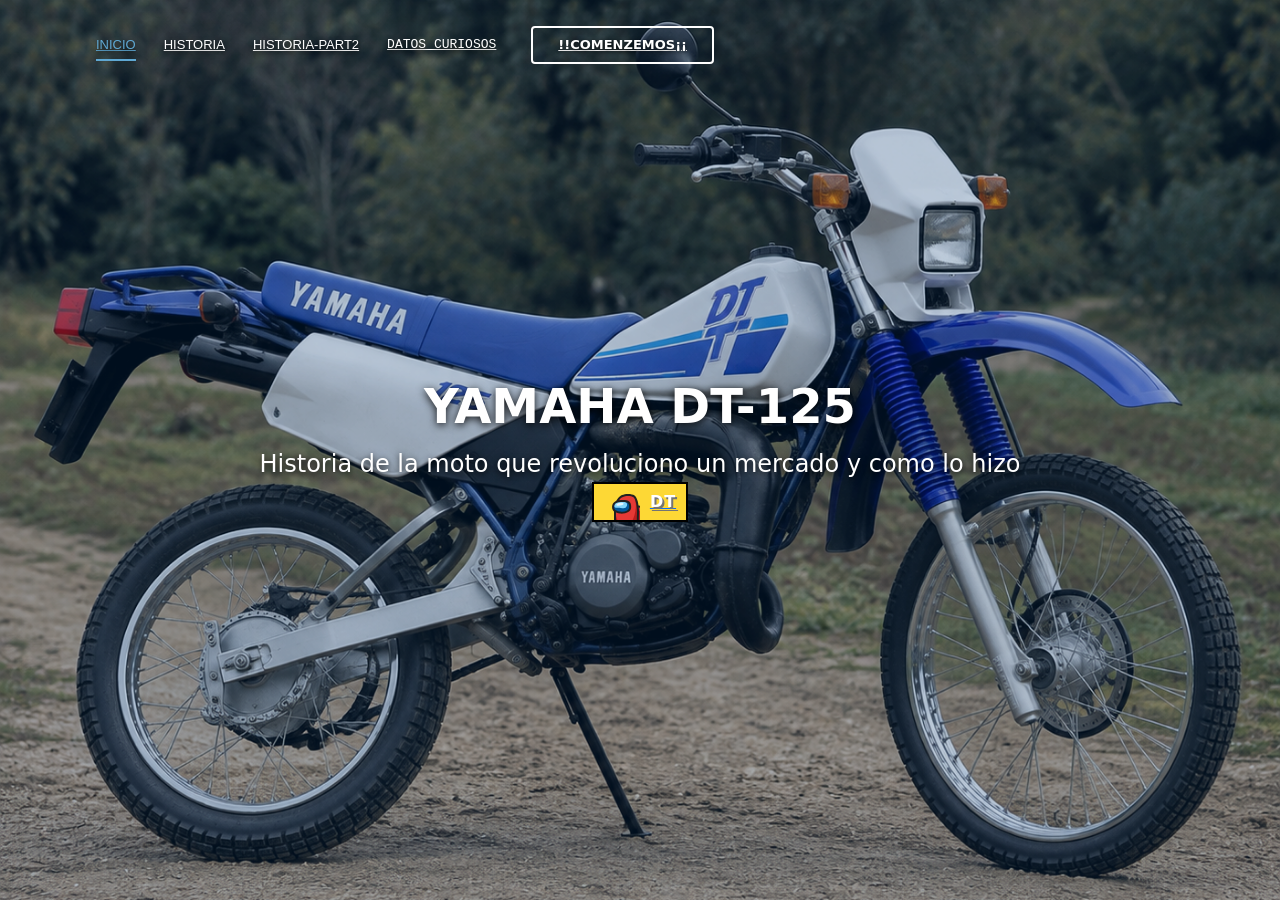
==== index.html @ cea1fda8 "primeraversion" ====
<!DOCTYPE html>
<html lang="es">

<head>
    <meta charset="UTF-8">
    <meta name="viewport" content="width=device-width, initial-scale=1.0">
    <title>Historia-dt125</title>
    <link rel="stylesheet" href="assets/css/style.css">
    <link href="https://cdn.jsdelivr.net/npm/bootstrap@5.3.8/dist/css/bootstrap.min.css" rel="stylesheet"
        integrity="sha384-sRIl4kxILFvY47J16cr9ZwB07vP4J8+LH7qKQnuqkuIAvNWLzeN8tE5YBujZqJLB" crossorigin="anonymous">
</head>

<body class="pag-principal">
    <header id="header" class="header d-flex align-items-center fixed-top">
        <div class="container-fluid container-xl position-relative d-flex align-items-center">
            <nav id="nmenu" class="nmenu">
                <ul>
                    <li><a href="" class="active">Inicio</a></li>
                    <li><a href="pages/Historia.html">Historia</a></li>
                    <li><a href="pages/Historia-part2.html">Historia-part2</a></li>
                    <li class="datos-c"><a href=""><Samp>Datos curiosos</Samp><i
                                class="bi bi-chevron-down toggle-dropdown"></i></a>
                        <ul>
                            <li><a href="pages/Datos-curioso-1.html">dato-1</a></li>
                            <li class="datos-c"><a href=""><span>DT-Narcotrafico</span><i
                                        class="bi bi-chevron-down toggle-dropdown"></i></a>
                                <ul>
                                    <li><a href="pages/Dt-narcotrafico-1.html">Contexto historico</a></li>
                                    <li><a href="pages/Dt-narcotrafico-2.html"></a>La Yamaha DT</li>
                                    <li><a href="pages/Dt-narcotrafico-3.html">Violencia y memoria</a></li>
                                </ul>
                            </li>
                            <li><a href="pages/Datos-curioso-2.html">dato-2</a></li>
                            <li><a href="pages/Datos-curioso-3.html">dato-3</a></li>
                            <li><a href="pages/Datos-curioso-4.html">dato-4</a></li>
                        </ul>
                    </li>
                </ul>
                <i class="mobile-nav-toggle d-xl-none bi bi-list"></i>
            </nav>
            <a class="cta-btn" href="index.html#about">!!Comenzemos¡¡</a>
        </div>
    </header>

    <main class="main">
        <section id="hero" class="hero section ">
            <img src="assets/img/Yamaha DT 125 en sendero natural.png" alt="" data-aos="fade-in">
            <div class="container d-flex flex-column align-items-center">
                <h2>YAMAHA DT-125</h2>
                <p>Historia de la moto que revoluciono un mercado y como lo hizo</p>
                <div>
                    <a href="pages/Historia.html">
                        <button>
                            <svg xmlns="http://www.w3.org/2000/svg" viewBox="0 0 36 36" width="36px" height="36px">
                                <rect width="36" height="36" x="0" y="0" fill="#fdd835"></rect>
                                <path fill="#e53935"
                                    d="M38.67,42H11.52C11.27,40.62,11,38.57,11,36c0-5,0-11,0-11s1.44-7.39,3.22-9.59 c1.67-2.06,2.76-3.48,6.78-4.41c3-0.7,7.13-0.23,9,1c2.15,1.42,3.37,6.67,3.81,11.29c1.49-0.3,5.21,0.2,5.5,1.28 C40.89,30.29,39.48,38.31,38.67,42z">
                                </path>
                                <path fill="#b71c1c"
                                    d="M39.02,42H11.99c-0.22-2.67-0.48-7.05-0.49-12.72c0.83,4.18,1.63,9.59,6.98,9.79 c3.48,0.12,8.27,0.55,9.83-2.45c1.57-3,3.72-8.95,3.51-15.62c-0.19-5.84-1.75-8.2-2.13-8.7c0.59,0.66,3.74,4.49,4.01,11.7 c0.03,0.83,0.06,1.72,0.08,2.66c4.21-0.15,5.93,1.5,6.07,2.35C40.68,33.85,39.8,38.9,39.02,42z">
                                </path>
                                <path fill="#212121"
                                    d="M35,27.17c0,3.67-0.28,11.2-0.42,14.83h-2C32.72,38.42,33,30.83,33,27.17 c0-5.54-1.46-12.65-3.55-14.02c-1.65-1.08-5.49-1.48-8.23-0.85c-3.62,0.83-4.57,1.99-6.14,3.92L15,16.32 c-1.31,1.6-2.59,6.92-3,8.96v10.8c0,2.58,0.28,4.61,0.54,5.92H10.5c-0.25-1.41-0.5-3.42-0.5-5.92l0.02-11.09 c0.15-0.77,1.55-7.63,3.43-9.94l0.08-0.09c1.65-2.03,2.96-3.63,7.25-4.61c3.28-0.76,7.67-0.25,9.77,1.13 C33.79,13.6,35,22.23,35,27.17z">
                                </path>
                                <path fill="#01579b"
                                    d="M17.165,17.283c5.217-0.055,9.391,0.283,9,6.011c-0.391,5.728-8.478,5.533-9.391,5.337 c-0.913-0.196-7.826-0.043-7.696-5.337C9.209,18,13.645,17.32,17.165,17.283z">
                                </path>
                                <path fill="#212121"
                                    d="M40.739,37.38c-0.28,1.99-0.69,3.53-1.22,4.62h-2.43c0.25-0.19,1.13-1.11,1.67-4.9 c0.57-4-0.23-11.79-0.93-12.78c-0.4-0.4-2.63-0.8-4.37-0.89l0.1-1.99c1.04,0.05,4.53,0.31,5.71,1.49 C40.689,24.36,41.289,33.53,40.739,37.38z">
                                </path>
                                <path fill="#81d4fa"
                                    d="M10.154,20.201c0.261,2.059-0.196,3.351,2.543,3.546s8.076,1.022,9.402-0.554 c1.326-1.576,1.75-4.365-0.891-5.267C19.336,17.287,12.959,16.251,10.154,20.201z">
                                </path>
                                <path fill="#212121"
                                    d="M17.615,29.677c-0.502,0-0.873-0.03-1.052-0.069c-0.086-0.019-0.236-0.035-0.434-0.06 c-5.344-0.679-8.053-2.784-8.052-6.255c0.001-2.698,1.17-7.238,8.986-7.32l0.181-0.002c3.444-0.038,6.414-0.068,8.272,1.818 c1.173,1.191,1.712,3,1.647,5.53c-0.044,1.688-0.785,3.147-2.144,4.217C22.785,29.296,19.388,29.677,17.615,29.677z M17.086,17.973 c-7.006,0.074-7.008,4.023-7.008,5.321c-0.001,3.109,3.598,3.926,6.305,4.27c0.273,0.035,0.48,0.063,0.601,0.089 c0.563,0.101,4.68,0.035,6.855-1.732c0.865-0.702,1.299-1.57,1.326-2.653c0.051-1.958-0.301-3.291-1.073-4.075 c-1.262-1.281-3.834-1.255-6.825-1.222L17.086,17.973z">
                                </path>
                                <path fill="#e1f5fe"
                                    d="M15.078,19.043c1.957-0.326,5.122-0.529,4.435,1.304c-0.489,1.304-7.185,2.185-7.185,0.652 C12.328,19.467,15.078,19.043,15.078,19.043z">
                                </path>
                            </svg>
                            <span class="now">125!</span>
                            <span class="play">DT</span>
                        </button>
                    </a>

                </div>
            </div>
        </section>
    </main>
    <script src="https://cdn.jsdelivr.net/npm/bootstrap@5.3.8/dist/js/bootstrap.bundle.min.js"
        integrity="sha384-FKyoEForCGlyvwx9Hj09JcYn3nv7wiPVlz7YYwJrWVcXK/BmnVDxM+D2scQbITxI"
        crossorigin="anonymous"></script>
</body>

</html>
---- assets/css/style.css ----
/*COLORES GENERALES*/
:root {
    --background-color: #F4F5F6;
    --default-color: #333333;
    --heading-color: #003B73;
    --accent-color: #0057A8;
    --surface-color: #FFFFFF;
    --contrast-color: #FFFFFF;
}

/*COLORES DEL MENÚ*/
:root {
    --nav-color: #FFFFFF;
    --nav-hover-color: #5FA8D3;
    --nav-mobile-background-color: #003B73;
    --nav-dropdown-background-color: #FFFFFF;
    --nav-dropdown-color: #333333;
    --nav-dropdown-hover-color: #0057A8;
}

/*CONFIGURACIÓN GENERAL*/
:root {
    scroll-behavior: smooth;
}

body {
    margin: 0;
    color: var(--default-color);
    background-color: var(--background-color);
    font-family:
        'Lucida Sans',
        'Lucida Sans Regular',
        'Lucida Grande',
        'Lucida Sans Unicode',
        Geneva,
        Verdana,
        sans-serif;
}

a {
    color: var(--accent-color);
    text-decoration: none;
    transition: 0.3s;
}

a:hover {
    color: var(--nav-hover-color);
    text-decoration: none;
}

h1,
h2,
h3,
h4,
h5,
h6 {
    color: var(--heading-color);
}

/*HEADER*/
.header {
    --background-color: transparent;
    --default-color: #FFFFFF;
    --heading-color: #FFFFFF;
    position: fixed;
    top: 0;
    left: 0;
    width: 100%;
    color: var(--default-color);
    background-color: transparent;
    padding: 20px 0;
    transition: all 0.5s;
    z-index: 1000;
}

/*BOTÓN DEL HEADER*/
.header .cta-btn,
.header .cta-btn:focus {
    color: var(--contrast-color);
    font-size: 13px;
    font-weight: 600;
    padding: 7px 25px;
    margin: 0 0 0 30px;
    border-radius: 4px;
    border: 2px solid var(--contrast-color);
    text-transform: uppercase;
    transition: 0.3s;
    text-shadow: 0 1px 4px rgba(0, 0, 0, 0.8);
}

.header .cta-btn:hover,
.header .cta-btn:focus:hover {
    color: var(--contrast-color);
    background-color: var(--accent-color);
    border-color: var(--accent-color);
}

/*MENÚ DE NAVEGACIÓN*/
@media (min-width: 1200px) {
    .nmenu {
        padding: 0;
    }

    .nmenu ul {
        margin: 0;
        padding: 0;
        display: flex;
        align-items: center;
        list-style: none;
    }

    .nmenu li {
        position: relative;
    }

    .nmenu>ul>li {
        white-space: nowrap;
        padding: 15px 14px;
    }

    .nmenu>ul>li:last-child {
        padding-right: 0;
    }

    /*LETRAS DEL MENÚ*/
    .nmenu a,
    .nmenu a:focus {
        color: var(--nav-color);
        font-size: 13px;
        font-family: Arial, sans-serif;
        font-weight: 500;
        display: flex;
        align-items: center;
        justify-content: space-between;
        white-space: nowrap;
        position: relative;
        text-transform: uppercase;
        transition: 0.3s;
        text-shadow: 0 2px 5px rgba(0, 0, 0, 0.8);
    }

    /*ICONOS DEL MENÚ*/
    .nmenu a i,
    .nmenu a:focus i {
        font-size: 12px;
        line-height: 0;
        margin-left: 5px;
        transition: 0.3s;
    }

    /*LÍNEA AZUL DEBAJO DEL MENÚ*/
    .nmenu>ul>li>a::before {
        content: "";
        position: absolute;
        height: 2px;
        bottom: -6px;
        left: 0;
        background-color: var(--nav-hover-color);
        visibility: hidden;
        width: 0;
        transition: all 0.3s ease-in-out;
    }

    .nmenu a:hover::before,
    .nmenu li:hover>a::before,
    .nmenu .active::before {
        visibility: visible;
        width: 100%;
    }

    /*HOVER Y ELEMENTO ACTIVO*/
    .nmenu li:hover>a,
    .nmenu .active,
    .nmenu .active:focus {
        color: var(--nav-hover-color);
    }

    /*SUBMENÚ*/
    .nmenu .datos-c ul {
        margin: 0;
        padding: 10px 0;
        background-color: var(--nav-dropdown-background-color);
        display: block;
        position: absolute;
        visibility: hidden;
        left: 14px;
        top: 130%;
        opacity: 0;
        transition: 0.3s;
        border-radius: 4px;
        z-index: 99;
        box-shadow: 0 0 30px rgba(0, 0, 0, 0.15);
    }

    .nmenu .datos-c ul li {
        min-width: 200px;
    }

    .nmenu .datos-c ul a {
        padding: 10px 20px;
        font-size: 15px;
        text-transform: none;
        color: var(--nav-dropdown-color);
        text-shadow: none;
    }

    .nmenu .datos-c ul a i {
        font-size: 12px;
    }

    .nmenu .datos-c ul a:hover,
    .nmenu .datos-c ul .active:hover,
    .nmenu .datos-c ul li:hover>a {
        color: var(--nav-dropdown-hover-color);
    }

    .nmenu .datos-c:hover>ul {
        opacity: 1;
        top: 100%;
        visibility: visible;
    }

    .nmenu .datos-c .datos-c ul {
        top: 0;
        left: -90%;
        visibility: hidden;
    }

    .nmenu .datos-c .datos-c:hover>ul {
        opacity: 1;
        top: 0;
        left: -100%;
        visibility: visible;
    }
}

/*HEADER AL HACER SCROLL*/
.scrolled .header {
    background-color: rgba(0, 59, 115, 0.92);
    box-shadow: 0 0 18px rgba(0, 0, 0, 0.2);
}

/*HERO*/
.hero {
    width: 100%;
    min-height: 100vh;
    position: relative;
    padding: 80px 0;
    display: flex;
    align-items: center;
    justify-content: center;
    overflow: hidden;
}

/*IMAGEN DEL HERO*/
.hero img {
    position: absolute;
    inset: 0;
    display: block;
    width: 100%;
    height: 100%;
    object-fit: cover;
    z-index: 1;
}

/*CAPA SOBRE LA IMAGEN*/
.hero::before {
    content: "";
    position: absolute;
    inset: 0;
    background: rgba(0, 59, 115, 0.25);
    z-index: 2;
}

/*CONTENIDO DEL HERO*/
.hero .container {
    position: relative;
    z-index: 3;
}

/*TÍTULO DEL HERO*/
.hero h2 {
    margin: 0;
    font-size: 48px;
    font-weight: 700;
    text-transform: uppercase;
    color: #FFFFFF;
    text-align: center;
    text-shadow: 0 2px 8px rgba(0, 0, 0, 0.9);
}

/*TEXTO DEL HERO*/
.hero p {
    color: #FFFFFF;
    margin: 10px 0 0 0;
    font-size: 24px;
    text-align: center;
    text-shadow:
        0 2px 6px rgba(0, 0, 0, 0.9);
}

/*BOTÓN "VAMOS"*/
.hero .btn-get-started {
    background-color: var(--accent-color);
    color: var(--contrast-color);
    font-weight: 600;
    font-size: 14px;
    letter-spacing: 1px;
    display: inline-block;
    padding: 10px 30px;
    border-radius: 4px;
    border: none;
    transition: 0.3s;
    text-transform: uppercase;
}

.hero .btn-get-started:hover {
    background-color: var(--heading-color);
    color: var(--contrast-color);
}

/*NAVEGACIÓN MÓVIL*/
@media (max-width: 1199px) {
    .header .cta-btn {
        order: 2;
        margin: 0 15px 0 0;
        padding: 6px 15px;
    }

    .nmenu {
        order: 3;
    }

    .mobile-nav-toggle {
        color: var(--nav-color);
        font-size: 28px;
        line-height: 0;
        margin-right: 10px;
        cursor: pointer;
        transition: color 0.3s;
    }

    .nmenu {
        padding: 0;
        z-index: 9997;
    }

    .nmenu ul {
        display: none;
        list-style: none;
        position: absolute;
        inset: 60px 20px 20px 20px;
        padding: 10px 0;
        margin: 0;
        border-radius: 6px;
        background-color: var(--nav-mobile-background-color);
        border: 1px solid rgba(255, 255, 255, 0.15);
        box-shadow: 0 5px 30px rgba(0, 0, 0, 0.2);
        overflow-y: auto;
        transition: 0.3s;
        z-index: 9998;
    }

    .nmenu a,
    .nmenu a:focus {
        color: var(--nav-dropdown-color);
        padding: 10px 20px;
        font-size: 17px;
        font-weight: 500;
        display: flex;
        align-items: center;
        justify-content: space-between;
        white-space: nowrap;
        transition: 0.3s;
        text-shadow: none;
    }

    .nmenu a:hover,
    .nmenu .active,
    .nmenu .active:focus {
        color: var(--nav-dropdown-hover-color);
    }

    .nmenu .datos-c ul {
        position: static;
        display: none;
        z-index: 99;
        padding: 10px 0;
        margin: 10px 20px;
        background-color: var(--nav-dropdown-background-color);
        transition: all 0.5s ease-in-out;
    }

    .nmenu .datos-c ul ul {
        background-color: rgba(33, 37, 41, 0.05);
    }

    .nmenu .datos-c>.datos-c-active {
        display: block;
        background-color: rgba(33, 37, 41, 0.03);
    }

    .mobile-nav-active {
        overflow: hidden;
    }

    .mobile-nav-active .mobile-nav-toggle {
        color: #FFFFFF;
        position: absolute;
        font-size: 32px;
        top: 15px;
        right: 15px;
        margin-right: 0;
        z-index: 9999;
    }

    .mobile-nav-active .nmenu {
        position: fixed;
        overflow: hidden;
        inset: 0;
        background: rgba(0, 59, 115, 0.92);
        transition: 0.3s;
    }

    .mobile-nav-active .nmenu>ul {
        display: block;
    }
}

/*HERO - TABLET*/
@media (max-width: 768px) {
    .hero h2 {
        font-size: 32px;
    }

    .hero p {
        font-size: 18px;
    }
}

/*HERO - CELULAR*/
@media (max-width: 575px) {
    .hero {
        padding: 60px 20px;
    }

    .hero h2 {
        font-size: 28px;
    }

    .hero p {
        font-size: 16px;
    }

    .hero .btn-get-started {
        font-size: 13px;
        padding: 9px 22px;
    }
}

/*Boton especial*/
/* From Uiverse.io by barisdogansutcu */
button {
    display: flex;
    align-items: center;
    justify-content: center;
    gap: 10px;
    padding: 0 10px;
    color: white;
    text-shadow: 2px 2px rgb(116, 116, 116);
    text-transform: uppercase;
    cursor: pointer;
    border: solid 2px black;
    letter-spacing: 1px;
    font-weight: 600;
    font-size: 17px;
    background-color: hsl(49deg 98% 60%);
    border-radius: 50px;
    position: relative;
    overflow: hidden;
    transition: all 0.5s ease;
}

button:active {
    transform: scale(0.9);
    transition: all 100ms ease;
}

button svg {
    transition: all 0.5s ease;
    z-index: 2;
}

.play {
    transition: all 0.5s ease;
    transition-delay: 300ms;
}

button:hover svg {
    transform: scale(3) translate(50%);
}

.now {
    position: absolute;
    left: 0;
    transform: translateX(-100%);
    transition: all 0.5s ease;
    z-index: 2;
}

button:hover .now {
    transform: translateX(10px);
    transition-delay: 300ms;
}

button:hover .play {
    transform: translateX(200%);
    transition-delay: 300ms;
}

/* ===== DATOS CURIOSOS ===== */

.pagina-curiosidad {
    position: relative;
    min-height: 100vh;
    padding: 1px 0 50px;
    isolation: isolate;
}

.fondo-pagina {
    position: fixed;
    inset: 0;
    z-index: -1;
    background-image: url("../img/Yamaha\ DT\ 125\ en\ sendero\ natural.png");
    background-size: cover;
    background-position: center;
    background-repeat: no-repeat;
}

.fondo-pagina::after {
    content: "";
    position: absolute;
    inset: 0;
    background: rgba(10, 20, 30, 0.35);
}

.curiosidad {
    position: relative;
    z-index: 1;
    max-width: 1100px;
    width: calc(100% - 40px);
    margin: 110px auto 50px;
    padding: 32px;
    display: grid;
    grid-template-columns: minmax(0, 0.85fr) minmax(0, 1.15fr);
    align-items: center;
    gap: 32px;
    background: rgba(25, 37, 49, 0.94);
    border: 1px solid rgba(255, 255, 255, 0.15);
    border-radius: 18px;
    box-shadow: 0 12px 35px rgba(0, 0, 0, 0.3);
}

/* IMAGEN */

.imagen-contenedor {
    position: sticky;
    top: 100px;
    min-width: 0;
}

.imagen-yamaha {
    display: block;
    width: 100%;
    height: 340px;
    object-fit: cover;
    object-position: center;
    background-color: #e9edf2;
    border-radius: 12px;
    box-shadow: 0 6px 18px rgba(0, 0, 0, 0.2);
}

.imagen-descripcion {
    display: block;
    margin-top: 12px;
    color: #9eafc0;
    font-size: 11px;
    font-weight: 600;
    letter-spacing: 1.5px;
    text-align: center;
}

/* CONTENIDO */

.contenido {
    min-width: 0;
}

.etiqueta {
    display: inline-block;
    margin-bottom: 12px;
    padding: 6px 10px;
    color: #66b5ff;
    background: rgba(22, 140, 255, 0.12);
    border: 1px solid rgba(102, 181, 255, 0.2);
    border-radius: 5px;
    font-size: 12px;
    font-weight: 700;
    letter-spacing: 1.3px;
}

.curiosidad .contenido h2 {
    margin: 0 0 20px;
    color: #ffffff;
    font-size: clamp(23px, 2.2vw, 30px);
    font-weight: 700;
    line-height: 1.3;
}

.curiosidad .contenido p {
    margin: 0 0 15px;
    color: #d5e0eb;
    font-size: 14px;
    line-height: 1.8;
}

.lista-curiosidades {
    margin-top: 24px;
    padding: 20px;
    background: rgba(255, 255, 255, 0.045);
    border-left: 3px solid #168cff;
    border-radius: 0 10px 10px 0;
}

.curiosidad .contenido .lista-curiosidades h3 {
    margin: 0 0 15px;
    color: #ffffff;
    font-size: 17px;
    font-weight: 700;
}

.curiosidad .contenido .lista-curiosidades ul {
    margin: 0;
    padding-left: 22px;
    color: #d5e0eb;
}

.curiosidad .contenido .lista-curiosidades li {
    padding-left: 5px;
    margin-bottom: 12px;
    color: #d5e0eb;
    font-size: 13px;
    line-height: 1.8;
}

.curiosidad .contenido .lista-curiosidades li::marker {
    color: #45a5ff;
}

.curiosidad .contenido .lista-curiosidades li strong {
    color: #ffffff;
}

/* BOTÓN */

.boton {
    display: inline-block;
    margin-top: 22px;
    padding: 12px 20px;
    background: #087bea;
    color: #ffffff;
    border: 1px solid #168cff;
    border-radius: 7px;
    font-size: 14px;
    font-weight: 600;
    text-decoration: none;
    transition: background 0.25s, transform 0.25s;
}

.boton:hover {
    background: #0065c9;
    color: #ffffff;
    transform: translateY(-2px);
}

/* PÁGINA HISTÓRICA */

body.pag-principal {
    background-color: #17232e;
}

.archivo {
    position: relative;
    isolation: isolate;
    min-height: 100vh;
    padding: 125px 20px 60px;
}

.archivo::before {
    content: "";
    position: fixed;
    inset: 0;
    z-index: -1;
    background:
        linear-gradient(
            rgba(12, 22, 30, 0.65),
            rgba(12, 22, 30, 0.85)
        ),
        url("../img/Yamaha%20DT%20125%20en%20sendero%20natural.png")
        center / cover no-repeat;
}

.archivo-cabecera {
    max-width: 1050px;
    margin: 0 auto 30px;
    padding-bottom: 20px;
    border-bottom: 3px solid #a63b30;
}

.archivo-cabecera span {
    color: #e3b4a3;
    font-size: 12px;
    letter-spacing: 2px;
    font-weight: bold;
}

.archivo-cabecera h1 {
    color: #fff;
    font-family: Georgia, serif;
    font-size: clamp(30px, 5vw, 48px);
    margin: 15px 0;
}

.archivo-cabecera p {
    color: #e0e0e0;
    line-height: 1.8;
}

.ficha-historica {
    max-width: 1050px;
    margin: auto;
    display: grid;
    grid-template-columns: 1fr 1fr;
    background: #eee6d7;
    box-shadow: 0 12px 30px rgba(0, 0, 0, 0.3);
}

.ficha-historica > img {
    width: 100%;
    height: 100%;
    min-height: 350px;
    object-fit: cover;
}

.ficha-contenido {
    padding: 32px;
}

.ficha-contenido > span {
    color: #a63b30;
    font-size: 12px;
    font-weight: bold;
    letter-spacing: 2px;
}

.ficha-contenido h2 {
    color: #203446;
    font-family: Georgia, serif;
    margin: 15px 0;
}

.ficha-contenido p {
    color: #414141;
    line-height: 1.9;
}

.ficha-contenido a {
    display: inline-block;
    margin-top: 15px;
    padding: 12px 18px;
    background: #a63b30;
    color: #fff;
    border-radius: 4px;
}
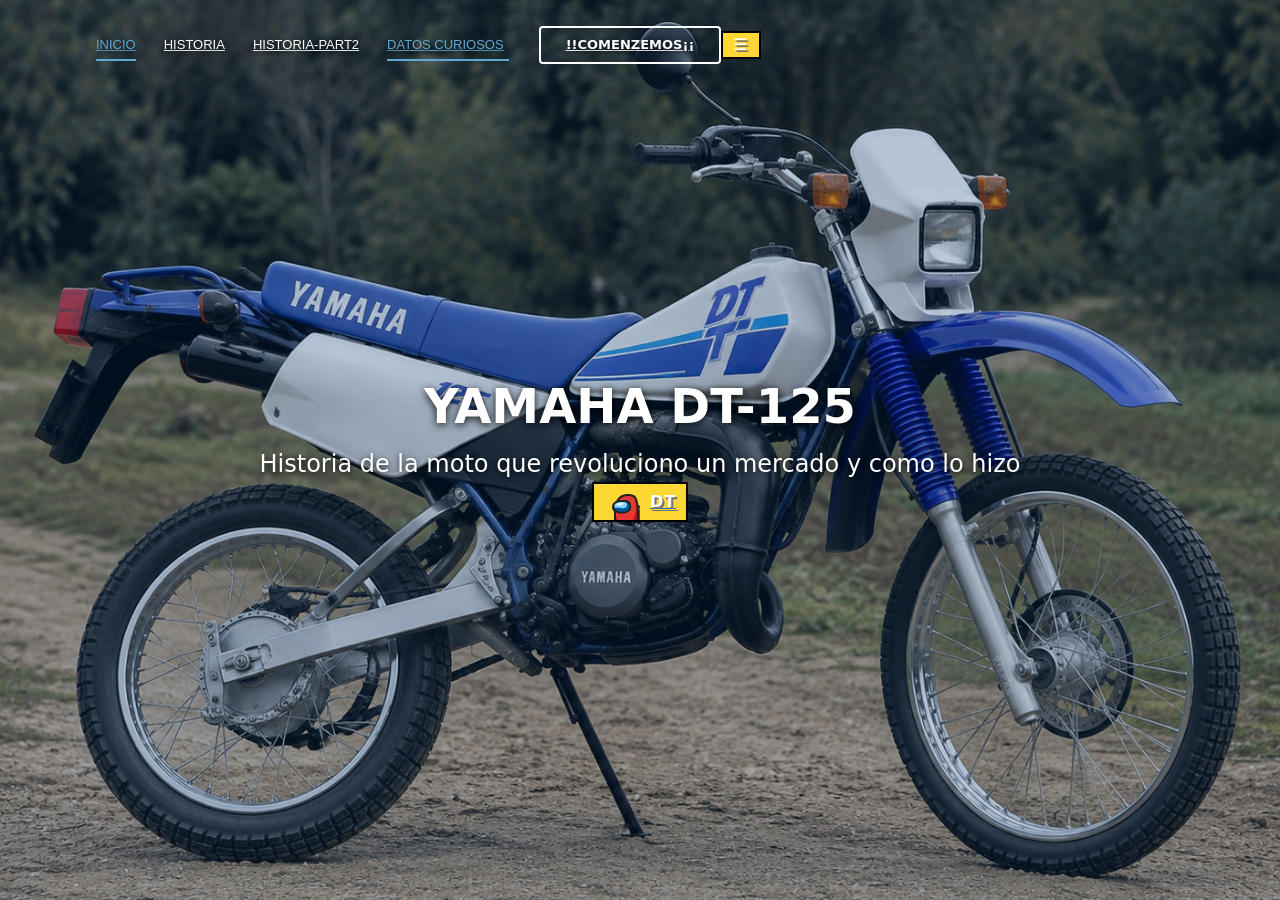
==== commit 70882468: "se arreglo problema responsive" ====
--- a/index.html
+++ b/index.html
@@ -18,15 +18,13 @@
                     <li><a href="" class="active">Inicio</a></li>
                     <li><a href="pages/Historia.html">Historia</a></li>
                     <li><a href="pages/Historia-part2.html">Historia-part2</a></li>
-                    <li class="datos-c"><a href=""><Samp>Datos curiosos</Samp><i
-                                class="bi bi-chevron-down toggle-dropdown"></i></a>
+                    <li class="datos-c"><a href="#" class="active"><span>Datos curiosos</span><i class="bi bi-chevron-down toggle-dropdown"></i></a>
                         <ul>
                             <li><a href="pages/Datos-curioso-1.html">dato-1</a></li>
-                            <li class="datos-c"><a href=""><span>DT-Narcotrafico</span><i
-                                        class="bi bi-chevron-down toggle-dropdown"></i></a>
+                            <li class="datos-c"><a href="#"><span>DT-Narcotrafico</span><iclass="bi bi-chevron-down toggle-dropdown"></iclass=></a>
                                 <ul>
                                     <li><a href="pages/Dt-narcotrafico-1.html">Contexto historico</a></li>
-                                    <li><a href="pages/Dt-narcotrafico-2.html"></a>La Yamaha DT</li>
+                                    <li><a href="pages/Dt-narcotrafico-2.html">La Yamaha DT</a></li>
                                     <li><a href="pages/Dt-narcotrafico-3.html">Violencia y memoria</a></li>
                                 </ul>
                             </li>
@@ -39,6 +37,10 @@
                 <i class="mobile-nav-toggle d-xl-none bi bi-list"></i>
             </nav>
             <a class="cta-btn" href="index.html#about">!!Comenzemos¡¡</a>
+            <button class="mobile-nav-toggle" type="button" aria-label="Abrir menú"
+                onclick="document.body.classList.toggle('mobile-nav-active')">
+                ☰
+            </button>
         </div>
     </header>
 
--- a/assets/css/style.css
+++ b/assets/css/style.css
@@ -702,12 +702,9 @@
     inset: 0;
     z-index: -1;
     background:
-        linear-gradient(
-            rgba(12, 22, 30, 0.65),
-            rgba(12, 22, 30, 0.85)
-        ),
-        url("../img/Yamaha%20DT%20125%20en%20sendero%20natural.png")
-        center / cover no-repeat;
+        linear-gradient(rgba(12, 22, 30, 0.65),
+            rgba(12, 22, 30, 0.85)),
+        url("../img/Yamaha%20DT%20125%20en%20sendero%20natural.png") center / cover no-repeat;
 }
 
 .archivo-cabecera {
@@ -745,7 +742,7 @@
     box-shadow: 0 12px 30px rgba(0, 0, 0, 0.3);
 }
 
-.ficha-historica > img {
+.ficha-historica>img {
     width: 100%;
     height: 100%;
     min-height: 350px;
@@ -756,7 +753,7 @@
     padding: 32px;
 }
 
-.ficha-contenido > span {
+.ficha-contenido>span {
     color: #a63b30;
     font-size: 12px;
     font-weight: bold;
@@ -782,3 +779,143 @@
     color: #fff;
     border-radius: 4px;
 }
+
+@media (max-width: 1199px) {
+
+    .header,
+    #header.header {
+        position: fixed !important;
+        top: 0;
+        left: 0;
+        right: 0;
+        width: 100%;
+        min-height: 70px;
+        padding: 12px 15px;
+        display: flex;
+        align-items: center;
+        justify-content: flex-end;
+        background-color: transparent !important;
+        box-shadow: none !important;
+        z-index: 9999 !important;
+        box-sizing: border-box;
+    }
+
+    .header .container,
+    #header .container {
+        width: 100%;
+        max-width: 100%;
+        display: flex;
+        align-items: center;
+        justify-content: flex-end;
+        gap: 10px;
+    }
+
+    .header .cta-btn,
+    #header .cta-btn {
+        position: relative;
+        z-index: 10000;
+        margin: 0 10px 0 0;
+        padding: 8px 12px;
+        font-size: 12px;
+        white-space: nowrap;
+    }
+
+    .header .mobile-nav-toggle,
+    #header .mobile-nav-toggle {
+        display: block;
+        position: relative;
+        z-index: 10001;
+        color: #fff;
+        font-size: 28px;
+        cursor: pointer;
+    }
+
+    #header #nmenu {
+        display: block;
+    }
+
+    #header #nmenu>ul {
+        display: none;
+    }
+
+    .mobile-nav-active #header #nmenu>ul,
+    .mobile-nav-active #nmenu>ul {
+        display: block;
+    }
+
+    .mobile-nav-active .nmenu {
+        background: transparent !important;
+    }
+
+    .mobile-nav-active .nmenu>ul {
+        background: transparent !important;
+        background-color: transparent !important;
+        border: none !important;
+        box-shadow: none !important;
+    }
+
+    .mobile-nav-active .nmenu a,
+    .mobile-nav-active .nmenu a:focus {
+        color: #ffffff !important;
+        text-shadow: 0 2px 5px rgba(0, 0, 0, 0.9);
+    }
+
+
+    .mobile-nav-active .header,
+    .mobile-nav-active #header {
+        background: transparent !important;
+        box-shadow: none !important;
+    }
+}
+
+
+/* Evita que el contenido tape el encabezado */
+@media (max-width: 575px) {
+    .hero {
+        min-height: 100svh;
+        padding: 90px 15px 40px;
+    }
+}
+
+/* Elementos que contienen submenús */
+.nmenu ul li {
+    position: relative;
+}
+
+/* Submenús ocultos por defecto */
+.nmenu ul li>ul {
+    display: none;
+    position: absolute;
+    top: 100%;
+    left: 0;
+    min-width: 200px;
+    padding: 10px 0;
+    margin: 0;
+    list-style: none;
+    background: #fff;
+    z-index: 9999;
+}
+
+/* Mostrar el submenú al pasar el cursor */
+.nmenu ul li:hover>ul {
+    display: block;
+}
+
+/* Submenú anidado: aparece a la derecha */
+.nmenu ul li>ul li>ul {
+    top: 0;
+    left: 100%;
+}
+
+/* Enlaces de los submenús */
+.nmenu ul li>ul li a {
+    display: block;
+    padding: 12px 20px;
+    color: #333;
+    white-space: nowrap;
+}
+
+/* Efecto al pasar el cursor */
+.nmenu ul li>ul li a:hover {
+    background: #eee;
+}
